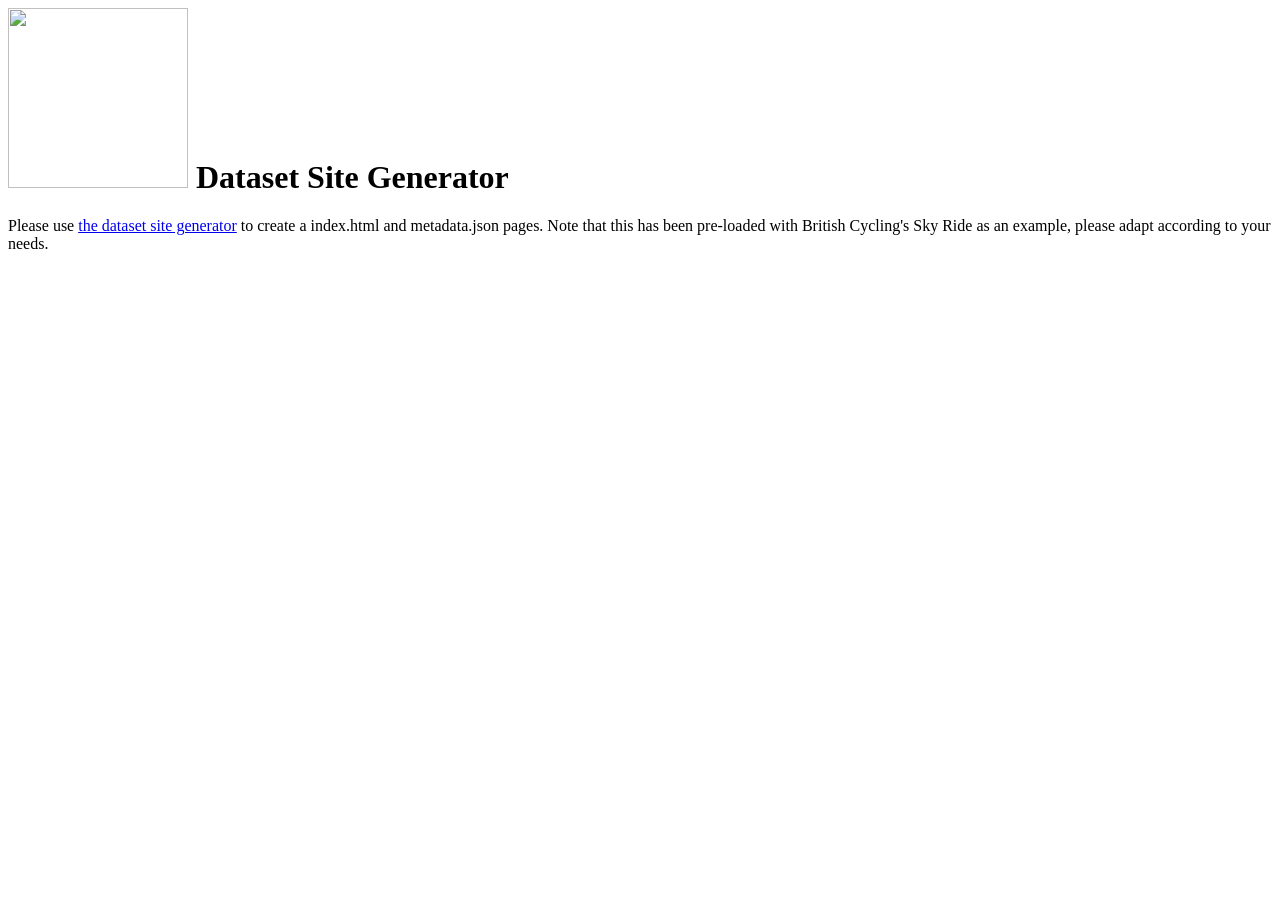
==== index.html @ 2e494b4b "Dataset Site Generator base" ====
<html>
<body>
<h1><a href="https://www.openactive.io/"><img src="https://www.openactive.io/assets/openactive-logo-small.png" width="180" alt="" /></a> Dataset Site Generator</h1>

<p>Please use <a href="generator.html">the dataset site generator</a> to create a index.html and metadata.json pages. Note that this has been pre-loaded with British Cycling's Sky Ride as an example, please adapt according to your needs.</p>
</body>
</html>
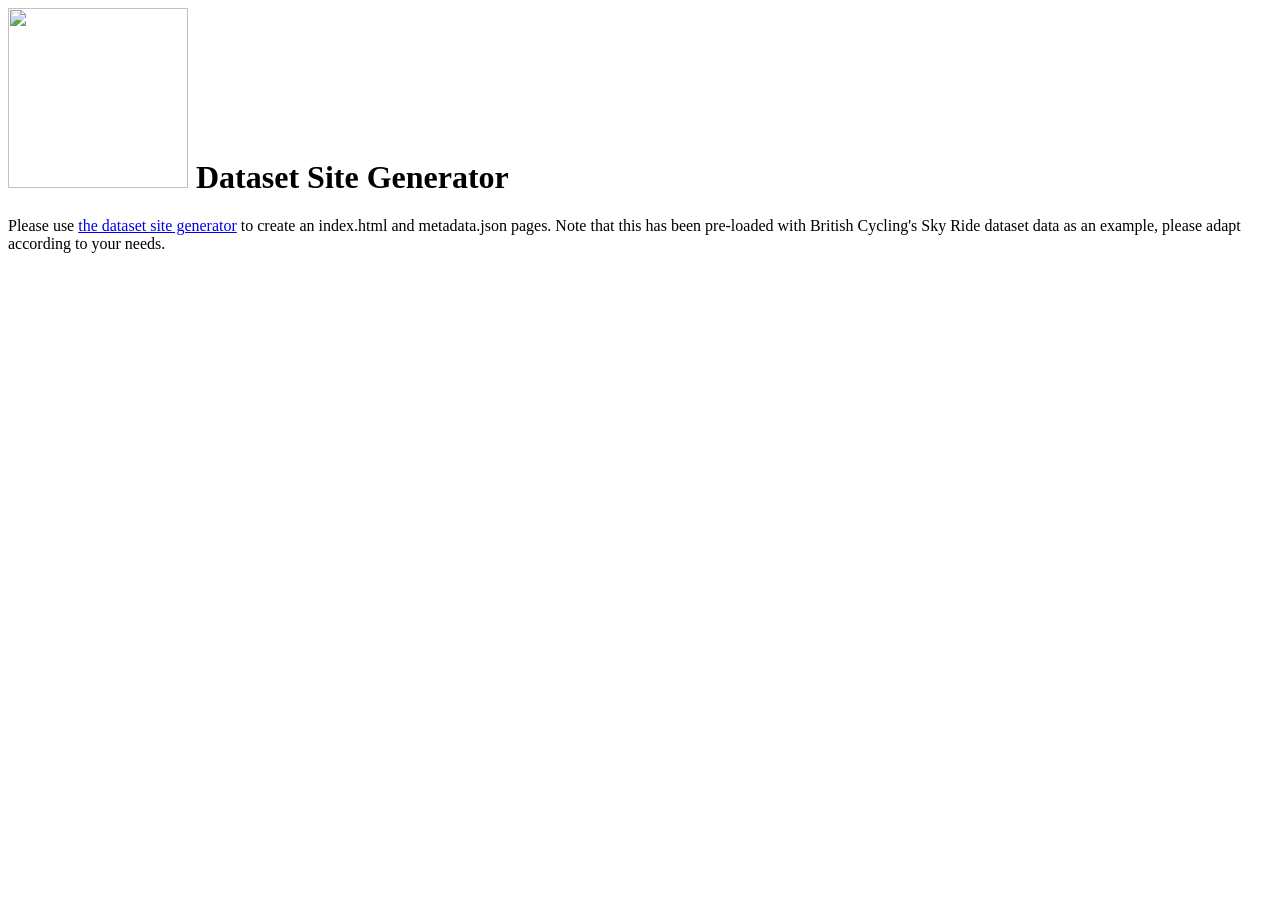
==== commit 9e942021: "Minor bug fixes" ====
--- a/index.html
+++ b/index.html
@@ -2,6 +2,6 @@
 <body>
 <h1><a href="https://www.openactive.io/"><img src="https://www.openactive.io/assets/openactive-logo-small.png" width="180" alt="" /></a> Dataset Site Generator</h1>
 
-<p>Please use <a href="generator.html">the dataset site generator</a> to create a index.html and metadata.json pages. Note that this has been pre-loaded with British Cycling's Sky Ride as an example, please adapt according to your needs.</p>
+<p>Please use <a href="generator.html">the dataset site generator</a> to create an index.html and metadata.json pages. Note that this has been pre-loaded with British Cycling's Sky Ride dataset data as an example, please adapt according to your needs.</p>
 </body>
 </html>
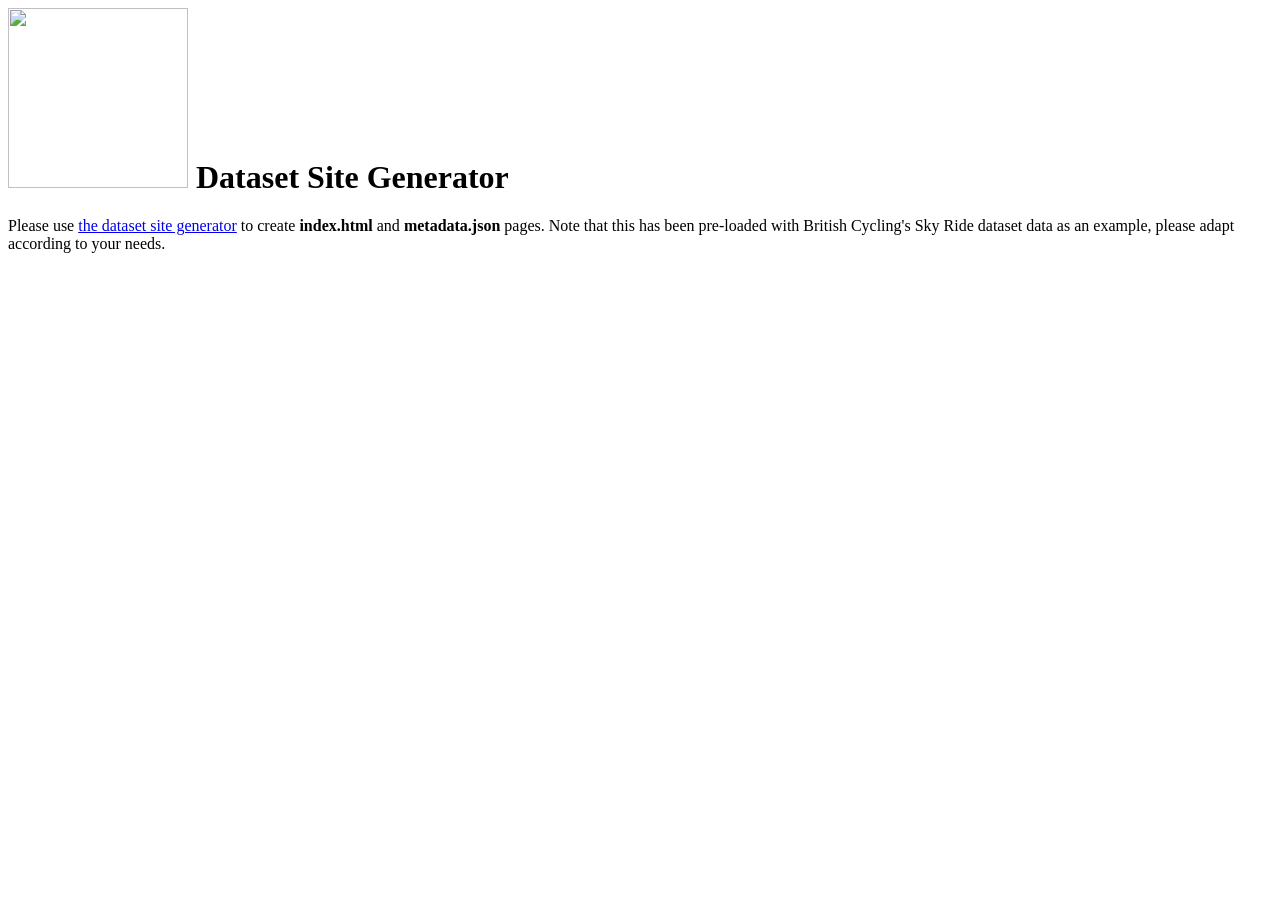
==== commit 4edb7431: "Update index.html" ====
--- a/index.html
+++ b/index.html
@@ -2,6 +2,6 @@
 <body>
 <h1><a href="https://www.openactive.io/"><img src="https://www.openactive.io/assets/openactive-logo-small.png" width="180" alt="" /></a> Dataset Site Generator</h1>
 
-<p>Please use <a href="generator.html">the dataset site generator</a> to create an index.html and metadata.json pages. Note that this has been pre-loaded with British Cycling's Sky Ride dataset data as an example, please adapt according to your needs.</p>
+<p>Please use <a href="generator.html">the dataset site generator</a> to create <strong>index.html</strong> and <strong>metadata.json</strong> pages. Note that this has been pre-loaded with British Cycling's Sky Ride dataset data as an example, please adapt according to your needs.</p>
 </body>
-</html>+</html>
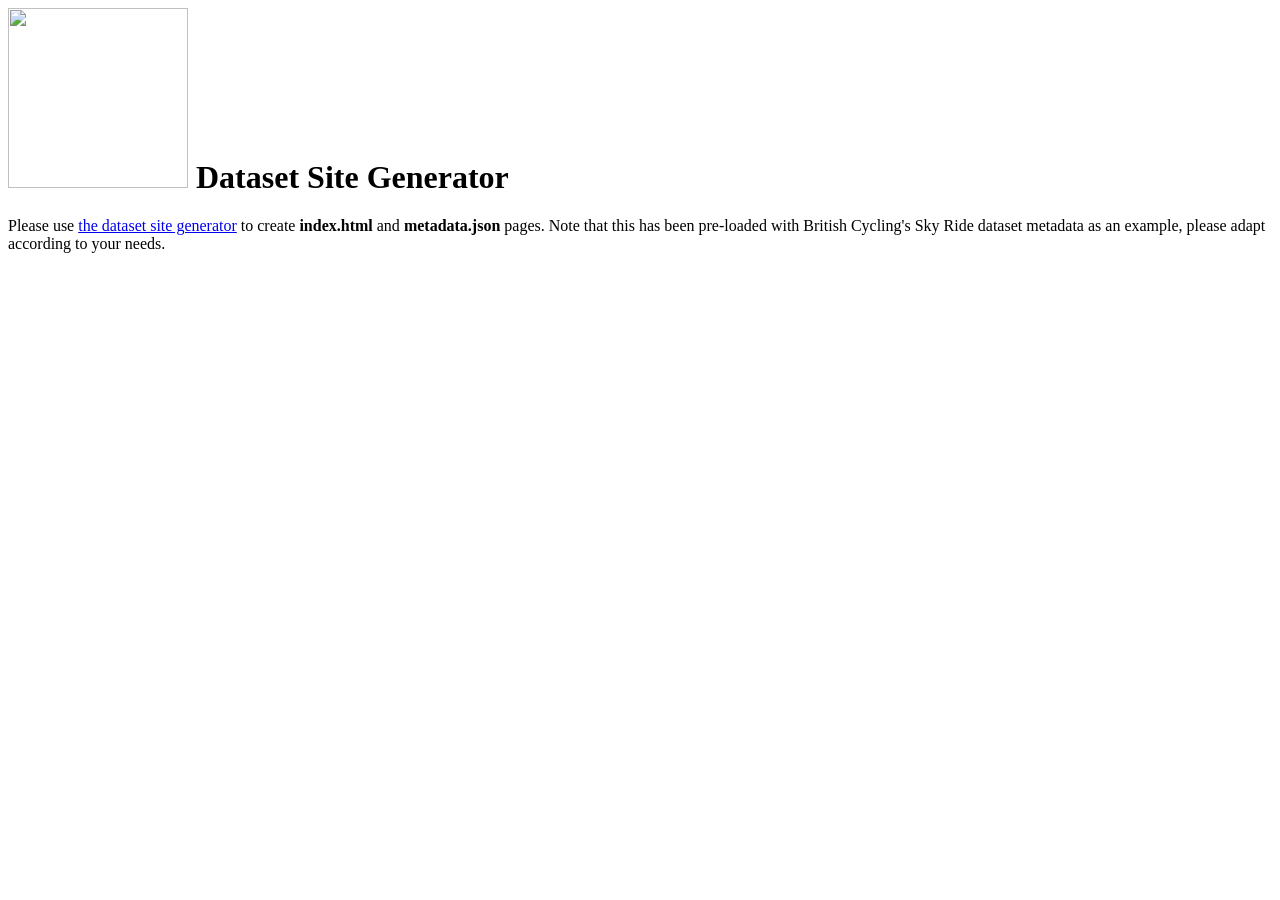
==== commit 500a41e7: "Minor corrections" ====
--- a/index.html
+++ b/index.html
@@ -2,6 +2,6 @@
 <body>
 <h1><a href="https://www.openactive.io/"><img src="https://www.openactive.io/assets/openactive-logo-small.png" width="180" alt="" /></a> Dataset Site Generator</h1>
 
-<p>Please use <a href="generator.html">the dataset site generator</a> to create <strong>index.html</strong> and <strong>metadata.json</strong> pages. Note that this has been pre-loaded with British Cycling's Sky Ride dataset data as an example, please adapt according to your needs.</p>
+<p>Please use <a href="generator.html">the dataset site generator</a> to create <strong>index.html</strong> and <strong>metadata.json</strong> pages. Note that this has been pre-loaded with British Cycling's Sky Ride dataset metadata as an example, please adapt according to your needs.</p>
 </body>
 </html>
